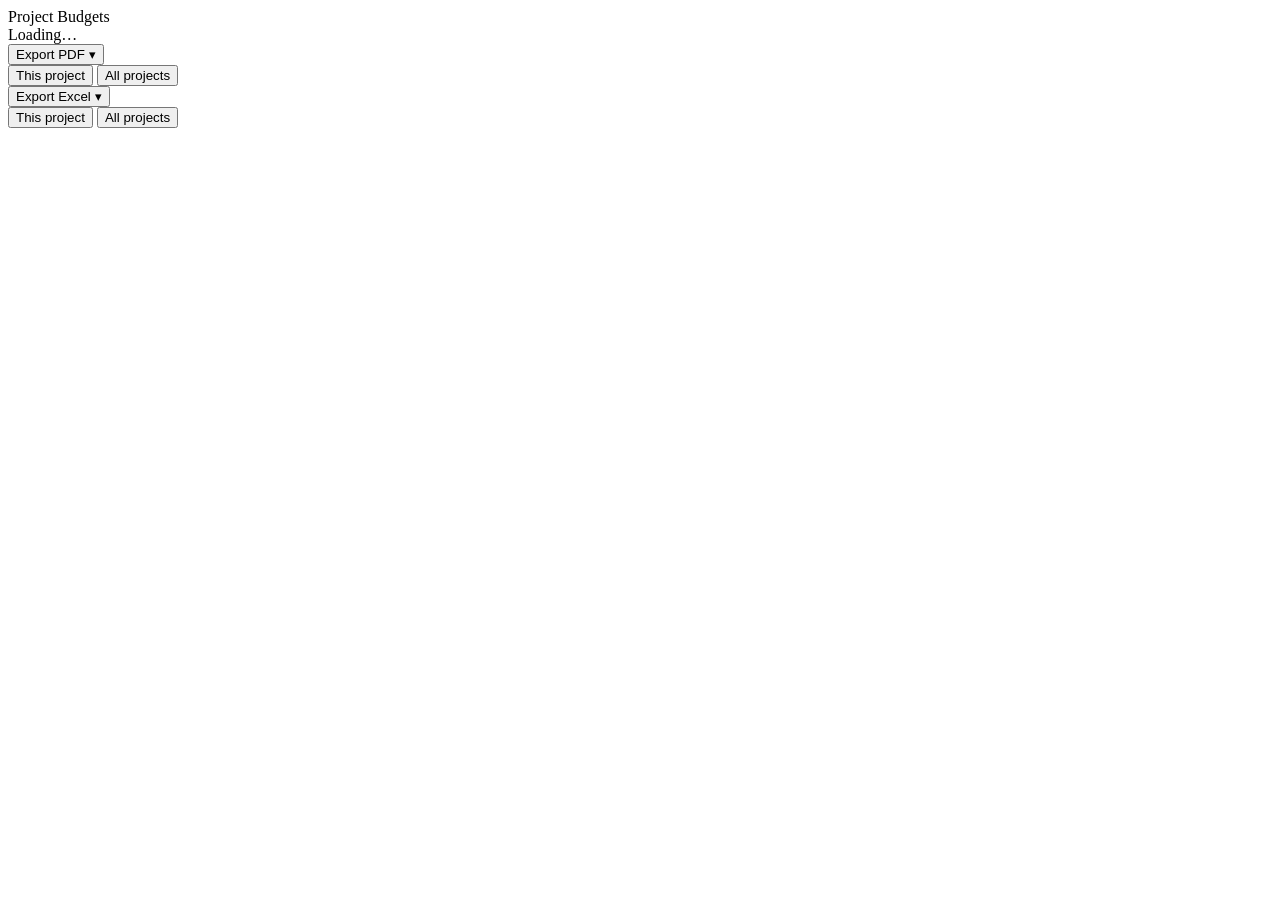
==== budget-dashboard/static/index.html @ 092bf169 "Budget Dashboard: app local para consolidar os Project Reviews dos projetos Nova app em budget-dashb" ====
<!doctype html>
<html lang="en">
<head>
  <meta charset="utf-8">
  <meta name="viewport" content="width=device-width, initial-scale=1">
  <title>Project Budgets</title>
  <link rel="stylesheet" href="/static/style.css">
</head>
<body>
  <header class="topbar no-print">
    <div class="brand">Project Budgets</div>
    <div class="status" id="status">Loading…</div>
    <div class="actions">
      <div class="menu">
        <button type="button" id="btn-pdf">Export PDF ▾</button>
        <div class="menu-list">
          <button type="button" data-pdf="one">This project</button>
          <button type="button" data-pdf="all">All projects</button>
        </div>
      </div>
      <div class="menu">
        <button type="button" id="btn-xlsx">Export Excel ▾</button>
        <div class="menu-list">
          <button type="button" data-xlsx="one">This project</button>
          <button type="button" data-xlsx="all">All projects</button>
        </div>
      </div>
    </div>
  </header>

  <div class="layout">
    <nav class="sidebar no-print" id="sidebar"></nav>
    <main class="main" id="main"></main>
  </div>

  <div id="print-area" class="print-only"></div>
  <div id="toast" class="toast no-print" hidden></div>

  <script src="/static/app.js"></script>
</body>
</html>
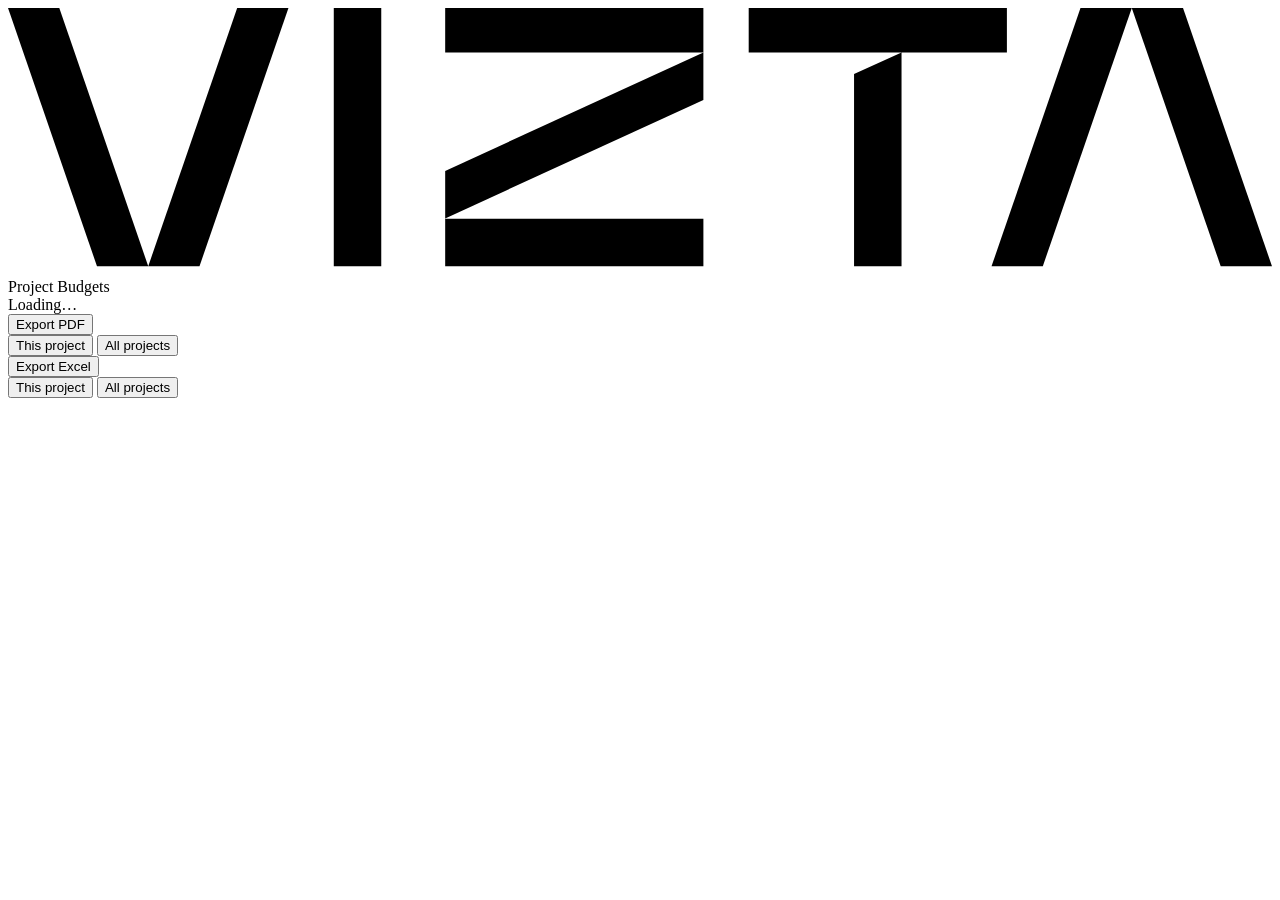
==== commit 3533dd8c: "Dashboard: design Vizta e barra lateral só com os projetos - Identidade do vizta.pt: logótipo VIZTA," ====
--- a/budget-dashboard/static/index.html
+++ b/budget-dashboard/static/index.html
@@ -3,23 +3,39 @@
 <head>
   <meta charset="utf-8">
   <meta name="viewport" content="width=device-width, initial-scale=1">
-  <title>Project Budgets</title>
+  <title>VIZTA · Project Budgets</title>
+  <link rel="preconnect" href="https://fonts.googleapis.com">
+  <link rel="preconnect" href="https://fonts.gstatic.com" crossorigin>
+  <link rel="stylesheet" href="https://fonts.googleapis.com/css2?family=Manrope:wght@300;400;500;600;700;800&display=swap">
   <link rel="stylesheet" href="/static/style.css">
 </head>
 <body>
   <header class="topbar no-print">
-    <div class="brand">Project Budgets</div>
+    <div class="brand">
+      <svg class="logo" viewBox="0 0 133 28" fill="currentColor" aria-label="VIZTA" role="img">
+        <path d="M39.2734 27.1706H34.2773V0H39.2734V27.1706Z"/>
+        <path d="M14.7541 27.1706H9.35947L0 0.00158307H5.39458L14.7541 27.1706Z"/>
+        <path d="M24.1134 0H29.508L20.1485 27.169H14.7539L24.1134 0Z"/>
+        <path d="M133 27.1707H127.606L118.246 0.00170898H123.641L133 27.1707Z"/>
+        <path d="M108.887 27.1707H103.492L112.852 0.00170898H118.246L108.887 27.1707Z"/>
+        <path d="M105.107 0.00158307H77.9377V4.67341H94.0203L89.0242 6.95397V27.1706H94.0203V4.67341H105.107V0.00158307Z"/>
+        <path d="M46 4.67341V0H73.169V4.67341H46Z"/>
+        <path d="M46 27.1706V22.1746H73.1706V27.1706H46Z"/>
+        <path d="M46 22.143V17.1469L73.1706 4.67342V9.66946L46 22.143Z"/>
+      </svg>
+      <span class="brand-sub">Project Budgets</span>
+    </div>
     <div class="status" id="status">Loading…</div>
     <div class="actions">
       <div class="menu">
-        <button type="button" id="btn-pdf">Export PDF ▾</button>
+        <button type="button" id="btn-pdf">Export PDF</button>
         <div class="menu-list">
           <button type="button" data-pdf="one">This project</button>
           <button type="button" data-pdf="all">All projects</button>
         </div>
       </div>
       <div class="menu">
-        <button type="button" id="btn-xlsx">Export Excel ▾</button>
+        <button type="button" id="btn-xlsx">Export Excel</button>
         <div class="menu-list">
           <button type="button" data-xlsx="one">This project</button>
           <button type="button" data-xlsx="all">All projects</button>
